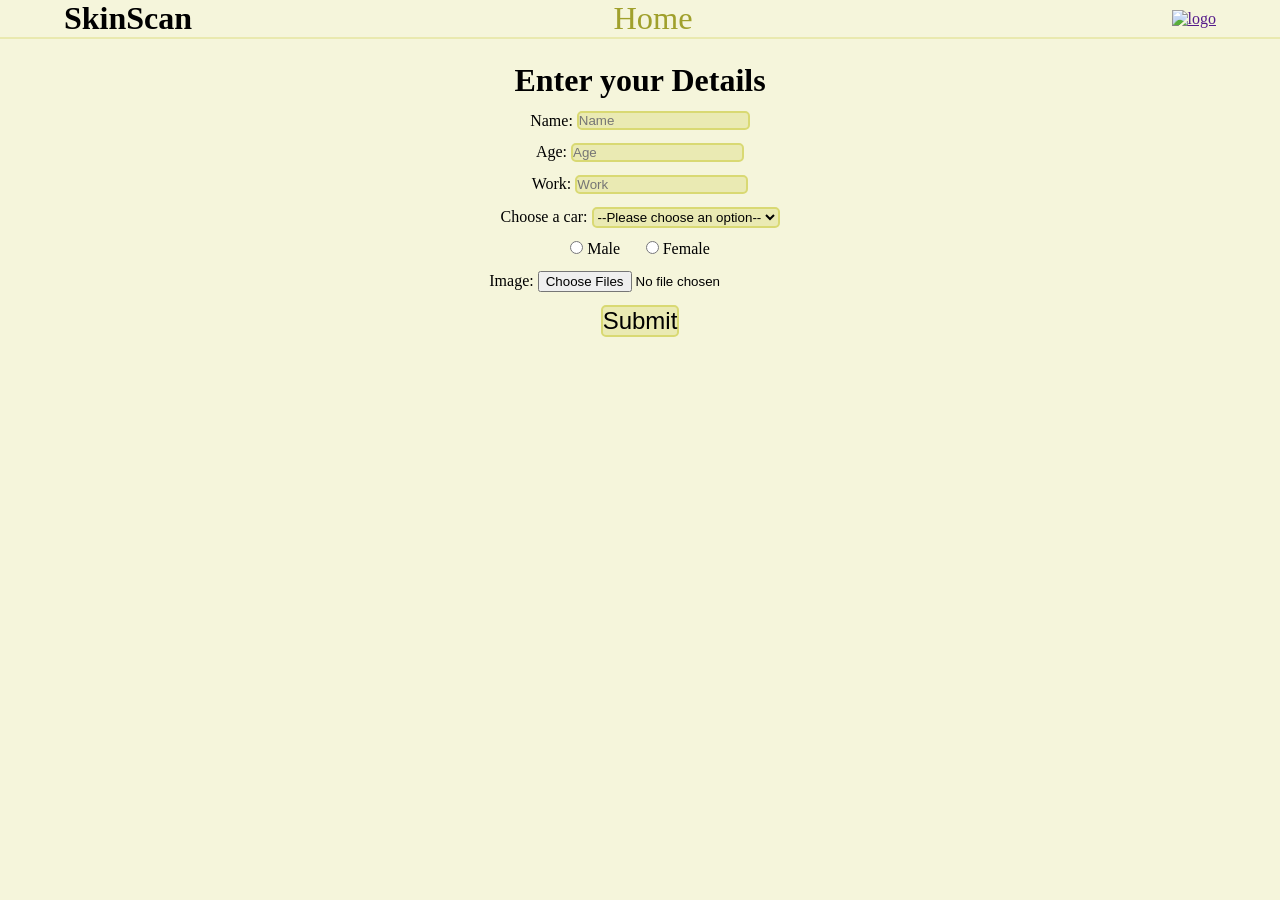
==== uplaodp.html @ 75b26644 "Add files via upload" ====
<!DOCTYPE html>
<html lang="en">

<head>
    <meta charset="UTF-8">
    <meta name="viewport" content="width=device-width, initial-scale=1.0">
    <title>skinscan</title>

    <link rel="stylesheet" href="styleup.css">
</head>

<body>
    <div id="navbar">
        <div id="nav_title">
            <h1>SkinScan</h1>
        </div>
        <div id="nav_home_button">
            <a id="navhomebutton" href="index.html">Home</a>
        </div>
        <div id="nav_login_button">
            <a href=""> <img src="/all_images/vecteezy_user-account-icon-for-your-design-only_21079672.png"
                    alt="logo"></a>
        </div>
    </div>

    <div id="main_uplaod">
        <div>
            <h1>Enter your Details</h1>
        </div>

        <div id="formm">
            <form action="https://formspree.io/f/xzepgvqo" method="POST" enctype="multipart/form-data">
                <div id="form_parent">
                    <div id="form_input_parent">
                        <div id="form_name">
                            <label for="Name">Name:</label>
                            <input type="text" name="Name" placeholder="Name">
                        </div>
                        <div id="form_age">
                            <label for="age">Age:</label>
                            <input type="text" name="age" placeholder="Age">
                        </div>
                        <div id="form_work">
                            <label for="work">Work:</label>
                            <input type="text" name="work" placeholder="Work"></input>
                        </div>
                        <div id="form_skin">
                            <label for="form_skin_sel">Choose a car:</label>

                            <select name="form_skin_sel" id="form_skin_opt">
                                <option value="" selected>--Please choose an option--</option>
                                <option id="skin_1" value="Fair">Fair</option>
                                <option id="skin_2" value="Tan">Tan</option>
                                <option id="skin_3" value="Olive ">Olive</option>
                                <option id="skin_4" value="Brown">Brown</option>
                                <option id="skin_5" value="Dark">Dark</option>
                            </select>

                        </div>
                        <div id="form_gen">
                            <div id="form_gen_male">

                                <input type="radio" id="male" name="gen" value="male">
                                <label for="male">Male</label><br>
                            </div>
                            <div id="form_gen_female">
                                <input type="radio" id="female" name="gen" value="female">
                                <label for="female">Female</label><br>
                            </div>
                        </div>
                    </div>
                    <div id="form_images">
                        <div id="pic">
                            <label for="imageUpload">Image:</label>
                            <input type="file" id="imageUpload" name="imageUpload" accept="image/*" multiple>
                        </div>

                    </div>
                    <div id="form_submit_parent">
                        <button id="formjj" type="submit">Submit</button>
                    </div>
                </div>
            </form>

        </div>
    </div>


</body>

</html>
---- styleup.css ----
* {
  margin: 0;
  padding: 0;
  box-sizing: border-box;
  /* outline: 1px solid red; */
}

html,
body {
  scroll-behavior: smooth;
  background-color: hsl(60, 57%, 91%, 100%);
}

#navbar {
  display: flex;
  justify-content: space-between;
  align-items: center;
  padding-left: 5%;
  padding-right: 5%;
  margin-bottom: 2.5vh;
  border-bottom: 2px solid hsl(60, 57%, 80%, 100%);

  #nav_login_button img {
    object-fit: cover;
    object-position: cover;
    height: 6.4vh;
  }

  #nav_home_button {
    margin-right: 5%;
  }

  #navhomebutton {
    font-size: 3.6vh;
    text-decoration: none;
    color: hsl(60, 57%, 40%, 100%);
  }
  #navhomebutton:hover {
    text-decoration: 2px underline hsl(60, 57%, 80%, 100%);
  }
  #navhomebutton:visited,
  #getnavhomebuttonstarted:active {
    color: hsl(60, 57%, 40%, 100%);
  }
}

#main_uplaod {
  text-align: center;
}

#form_skin {
  #skin_1 {
    background-color: #ffdbac;
    color: #ffdbac;
  }
  #skin_2 {
    background-color: #dba766;
    color: #dba766;
  }
  #skin_3 {
    background-color: #e1b571;
    color: #e1b571;
  }
  #skin_4 {
    background-color: #8d5524;
    color: #8d5524;
  }
  #skin_5 {
    background-color: #7b4b2a;
    color: #7b4b2a;
  }
}
#form_gen {
  display: flex;
  justify-content: center;
  align-content: center;

  #form_gen_male,
  #form_gen_female {
    padding: 1%;
  }
}

#form_input_parent {
  input,
  select {
    border: 2px solid hsl(60, 57%, 65%, 100%);
    background-color: hsl(60, 57%, 81%, 100%);
    color: black;
    margin-top: 1%;
    border-radius: 5px;
  }
}
#form_submit_parent {
  button {
    border: 2px solid hsl(60, 57%, 65%, 100%);
    background-color: hsl(60, 57%, 81%, 100%);
    color: black;
    margin-top: 1%;
    border-radius: 5px;
    font-size: 150%;
  }
}
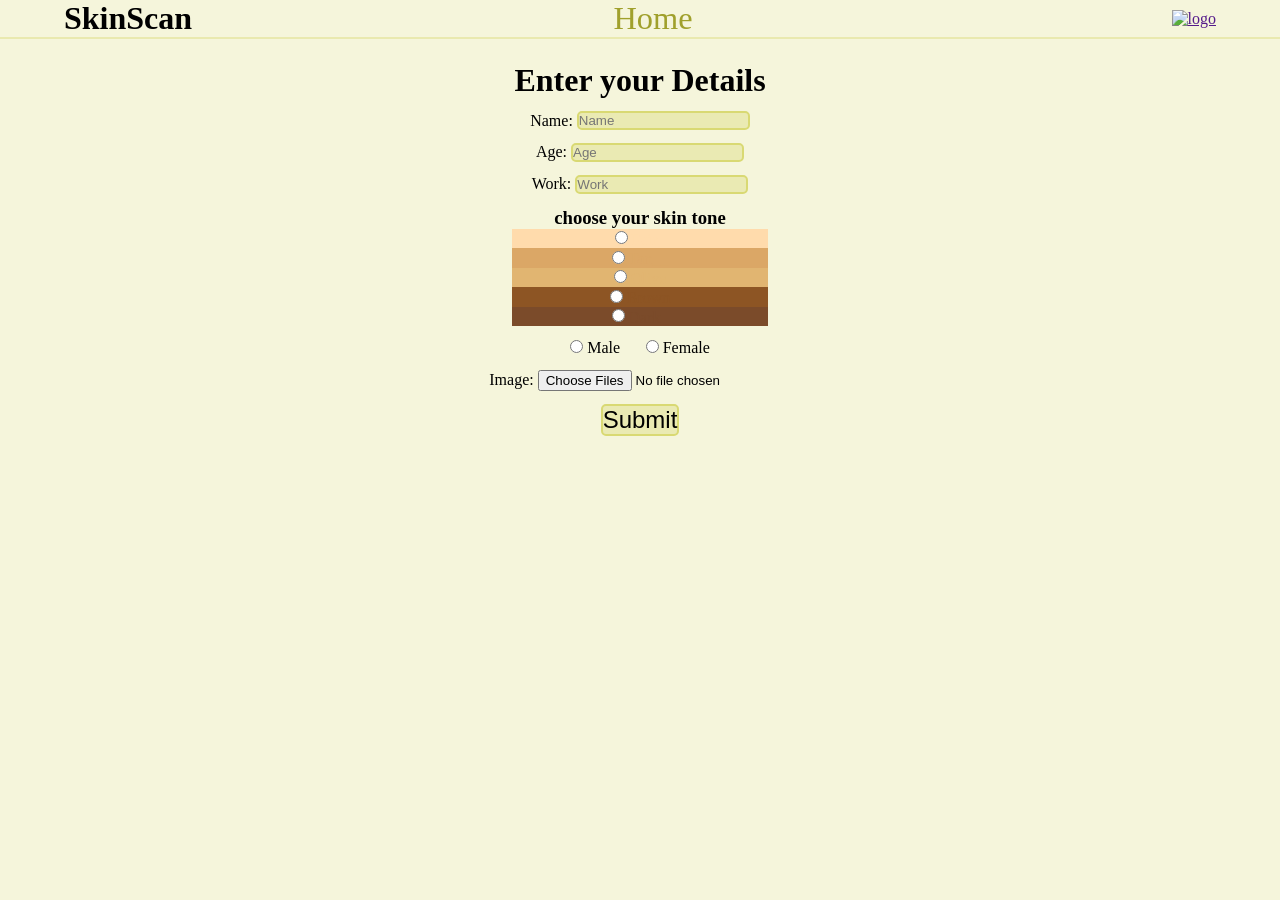
==== commit fde0b269: "Add files via upload" ====
--- a/uplaodp.html
+++ b/uplaodp.html
@@ -44,18 +44,32 @@
                             <label for="work">Work:</label>
                             <input type="text" name="work" placeholder="Work"></input>
                         </div>
-                        <div id="form_skin">
-                            <label for="form_skin_sel">Choose a car:</label>
+                        <div id="form_skin_parent">
+                            <h3>choose your skin tone</h3>
 
-                            <select name="form_skin_sel" id="form_skin_opt">
-                                <option value="" selected>--Please choose an option--</option>
-                                <option id="skin_1" value="Fair">Fair</option>
-                                <option id="skin_2" value="Tan">Tan</option>
-                                <option id="skin_3" value="Olive ">Olive</option>
-                                <option id="skin_4" value="Brown">Brown</option>
-                                <option id="skin_5" value="Dark">Dark</option>
-                            </select>
+                            <div id="form_skin">
 
+                                <div id="skin_1">
+                                    <input type="radio" id="skin1" name="skon" value="fair">
+                                    <label for="skin1">Fair_</label><br>
+                                </div>
+                                <div id="skin_2">
+                                    <input type="radio" id="skin2" name="skon" value="tan">
+                                    <label for="skin2">Tan__</label><br>
+                                </div>
+                                <div id="skin_3">
+                                    <input type="radio" id="skin3" name="skon" value="Olive">
+                                    <label for="skin3">Olive</label><br>
+                                </div>
+                                <div id="skin_4">
+                                    <input type="radio" id="skin4" name="skon" value="Brown">
+                                    <label for="skin4">Brown</label><br>
+                                </div>
+                                <div id="skin_5">
+                                    <input type="radio" id="skin5" name="skon" value="Dark">
+                                    <label for="skin5">Dark_</label><br>
+                                </div>
+                            </div>
                         </div>
                         <div id="form_gen">
                             <div id="form_gen_male">
--- a/styleup.css
+++ b/styleup.css
@@ -48,7 +48,15 @@
   text-align: center;
 }
 
+#form_skin_parent {
+  margin-top: 1%;
+}
+
 #form_skin {
+  width: 20%;
+  margin-left: auto;
+  margin-right: auto;
+
   #skin_1 {
     background-color: #ffdbac;
     color: #ffdbac;
